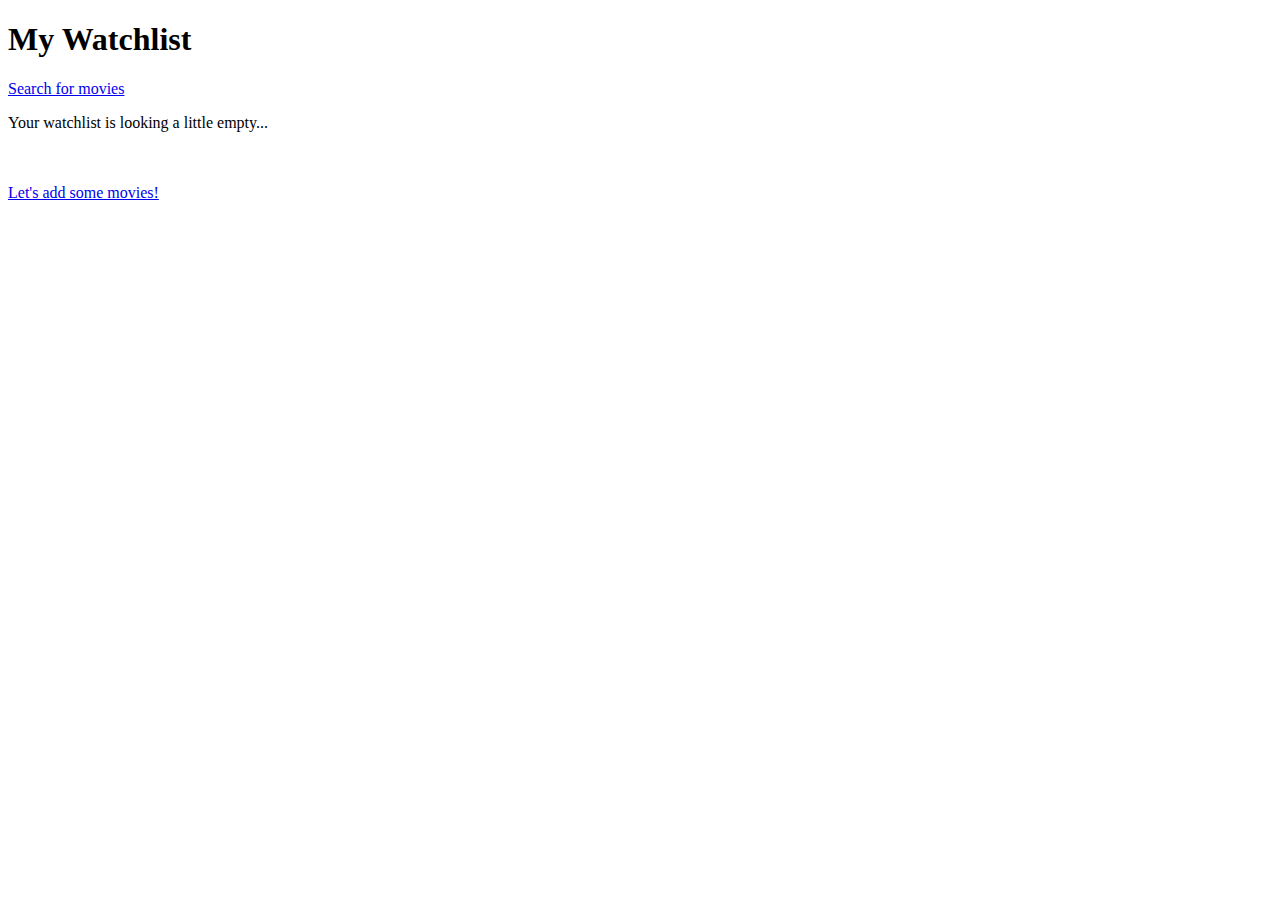
==== watchlist.html @ 06f66841 "Watchlist page created" ====
<!DOCTYPE html>
<html lang="en">
  <head>
    <meta charset="UTF-8" />
    <meta name="viewport" content="width=device-width, initial-scale=1.0" />
    <title>Movie Watchlist Search page</title>
  </head>
  <body>
    <header>
      <h1>My Watchlist</h1>
      <a href="index.html">Search for movies</a>
    </header>
    <section id="search-results">
      <p>Your watchlist is looking a little empty...</p>
      <a href="index.html"><img src="img/Iconplus.png" alt="plus icon">
      <p>Let's add some movies!</p></a>
    </section>
  </body>
</html>
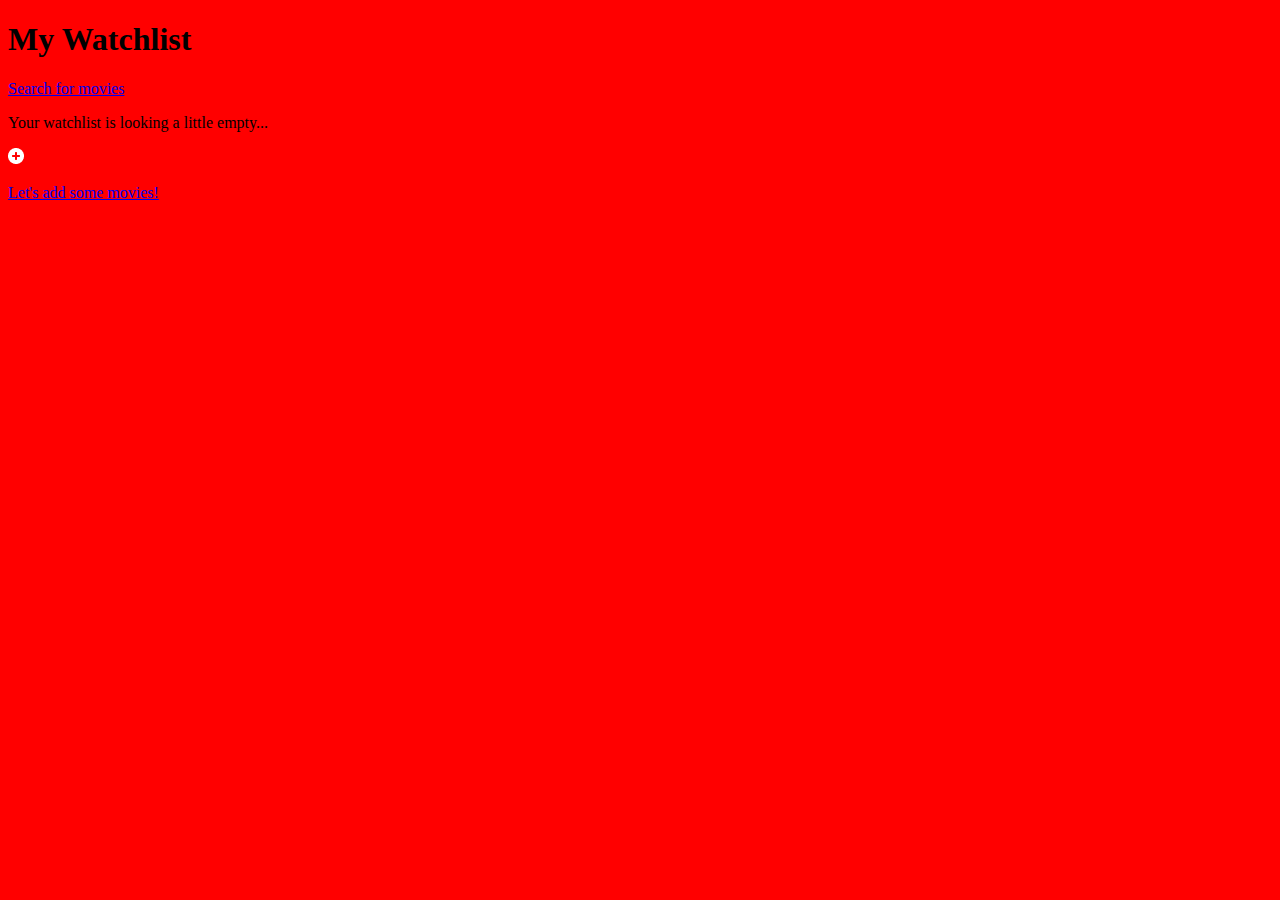
==== commit b6907718: "Css link added and file created" ====
--- a/watchlist.html
+++ b/watchlist.html
@@ -4,6 +4,7 @@
     <meta charset="UTF-8" />
     <meta name="viewport" content="width=device-width, initial-scale=1.0" />
     <title>Movie Watchlist Search page</title>
+    <link rel="stylesheet" href="index.css" />
   </head>
   <body>
     <header>
@@ -12,8 +13,10 @@
     </header>
     <section id="search-results">
       <p>Your watchlist is looking a little empty...</p>
-      <a href="index.html"><img src="img/Iconplus.png" alt="plus icon">
-      <p>Let's add some movies!</p></a>
+      <a href="index.html"
+        ><img src="img/Iconplus.png" alt="plus icon" />
+        <p>Let's add some movies!</p></a
+      >
     </section>
   </body>
 </html>
--- a/index.css
+++ b/index.css
@@ -0,0 +1,3 @@
+body {
+  background-color: red;
+}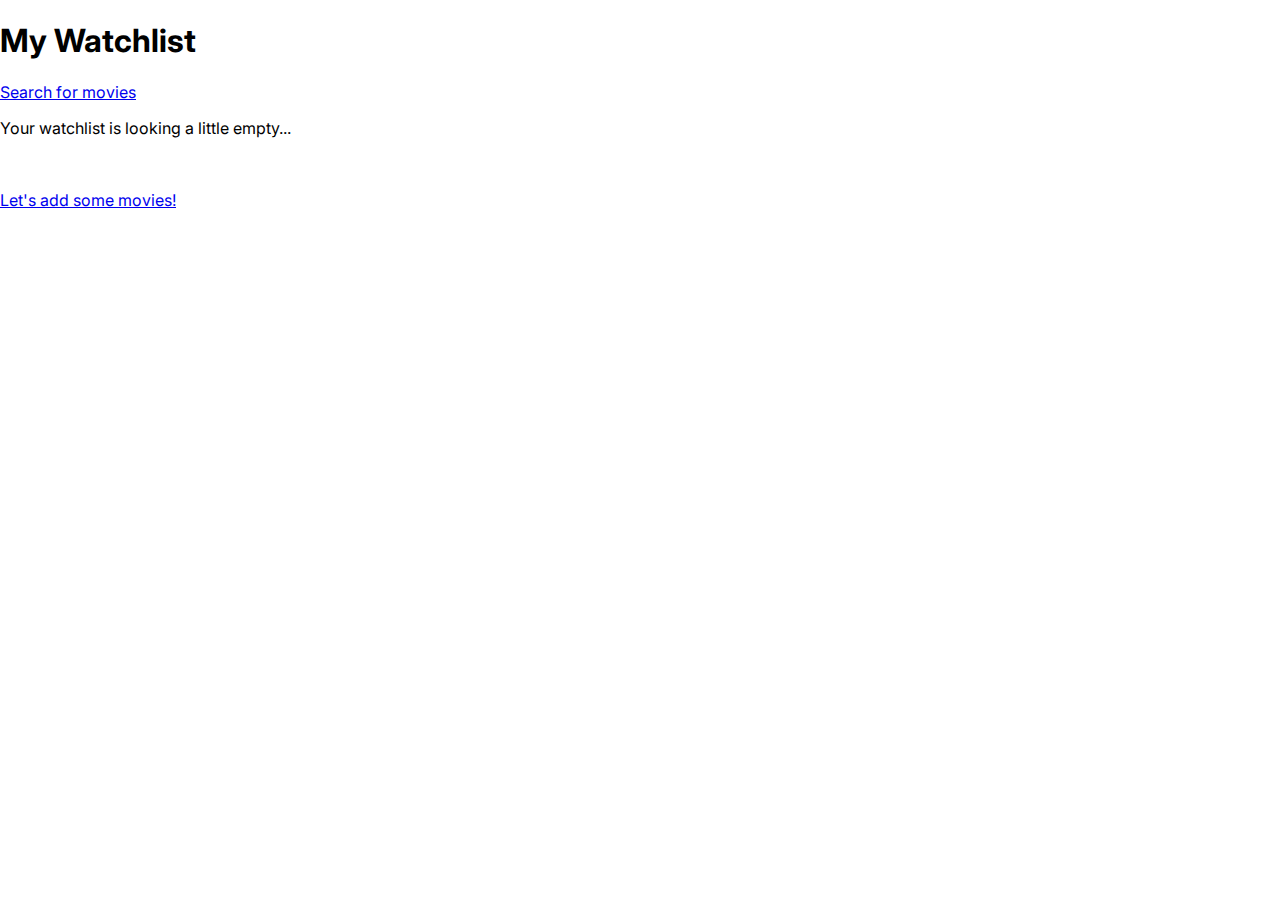
==== commit d3876404: "added font import to HTML and CSS" ====
--- a/watchlist.html
+++ b/watchlist.html
@@ -5,6 +5,12 @@
     <meta name="viewport" content="width=device-width, initial-scale=1.0" />
     <title>Movie Watchlist Search page</title>
     <link rel="stylesheet" href="index.css" />
+    <link rel="preconnect" href="https://fonts.googleapis.com" />
+    <link rel="preconnect" href="https://fonts.gstatic.com" crossorigin />
+    <link
+      href="https://fonts.googleapis.com/css2?family=Inter:wght@400;500;700;800&display=swap"
+      rel="stylesheet"
+    />
   </head>
   <body>
     <header>
--- a/index.css
+++ b/index.css
@@ -1,3 +1,5 @@
 body {
-  background-color: red;
+  margin: 0;
+  padding:0;
+  font-family: 'Inter', sans-serif;
 }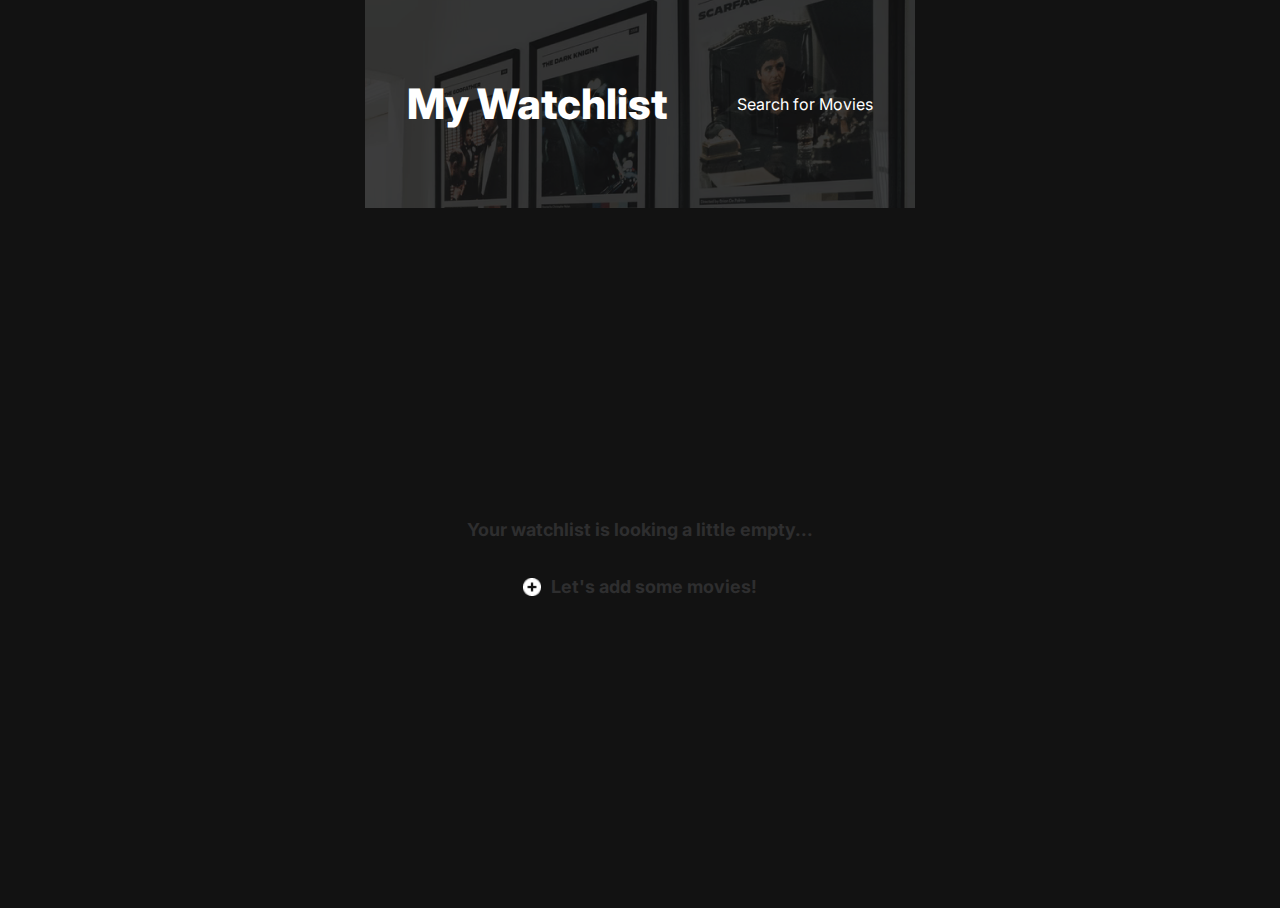
==== commit d023d41a: "final basic styling complete" ====
--- a/watchlist.html
+++ b/watchlist.html
@@ -14,15 +14,19 @@
   </head>
   <body>
     <header>
-      <h1>My Watchlist</h1>
-      <a href="index.html">Search for movies</a>
+      <div id="title">
+        <h1>My Watchlist</h1>
+        <a href="index.html">Search for Movies</a>
+      </div>
     </header>
     <section id="search-results">
-      <p>Your watchlist is looking a little empty...</p>
-      <a href="index.html"
-        ><img src="img/Iconplus.png" alt="plus icon" />
-        <p>Let's add some movies!</p></a
-      >
+      <div class="empty-results">
+        <p>Your watchlist is looking a little empty...</p>
+        <a href="index.html" id="add-movies"
+          ><img src="img/Iconplus.png" alt="plus icon" />
+          <p>Let's add some movies!</p></a
+        >
+      </div>
     </section>
   </body>
 </html>
--- a/index.css
+++ b/index.css
@@ -2,4 +2,103 @@
   margin: 0;
   padding:0;
   font-family: 'Inter', sans-serif;
+  color:#fff;
+  width: 550px;
+  background-color: #121212;
+  margin: auto;
+}
+
+/* Header styles */
+header {
+  display: flex;
+  flex-direction: column;
+  background-image:url("img/image\ 36.png");
+  background-repeat: no-repeat;
+  background-size: cover;
+  height: 208px;
+}
+
+header #title{
+  margin: 0 42px;
+  display: flex;
+  justify-content: space-between;
+  padding-top: 50px;
+  /* align-items: center; */
+}
+
+header h1 {
+  font-size: 42px;
+  font-weight: 800;
+}
+
+header a {
+  align-self:center;
+  text-decoration: none;
+  color: inherit;
+}
+
+header #search{
+  border: solid 1px #2e2e2f;
+  background-color: #2e2e2f;
+  padding: 5px;
+  width: 460px;
+  margin-left: 40px;
+  margin-top: 30px;
+}
+
+header input {
+  height: 100%;
+  margin: 0;
+  padding:0;
+  width:340px;
+  background-color:#2e2e2f;
+  border: none;
+}
+
+header img {
+  padding-left:5px;
+  padding-top: 5px;
+}
+header button {
+  height: 100%;
+  border: none;
+  background-color:#2e2e2f;
+  color: #fff;
+  font-weight: 500;
+  font-size: 14px;
+  padding-bottom: 5px;
+  padding-left: 20px;
+}
+
+/* Body styling */
+
+#search-results {
+  display: flex;
+  flex-direction: column;
+  height: 700px;
+  align-items: center;
+  justify-content: center;
+}
+
+#search-results img {
+  width: 70px
+}
+
+#search-results p {
+  color: #2e2e2f;
+  font-weight: 700;
+  font-size: 18px;
+}
+
+.empty-results a {
+  display: flex;
+  gap: 10px;
+  justify-content: center;
+  text-decoration: none;
+  cursor: pointer;  
+}
+
+#add-movies img {
+  align-self: center;
+  width: 18px;
 }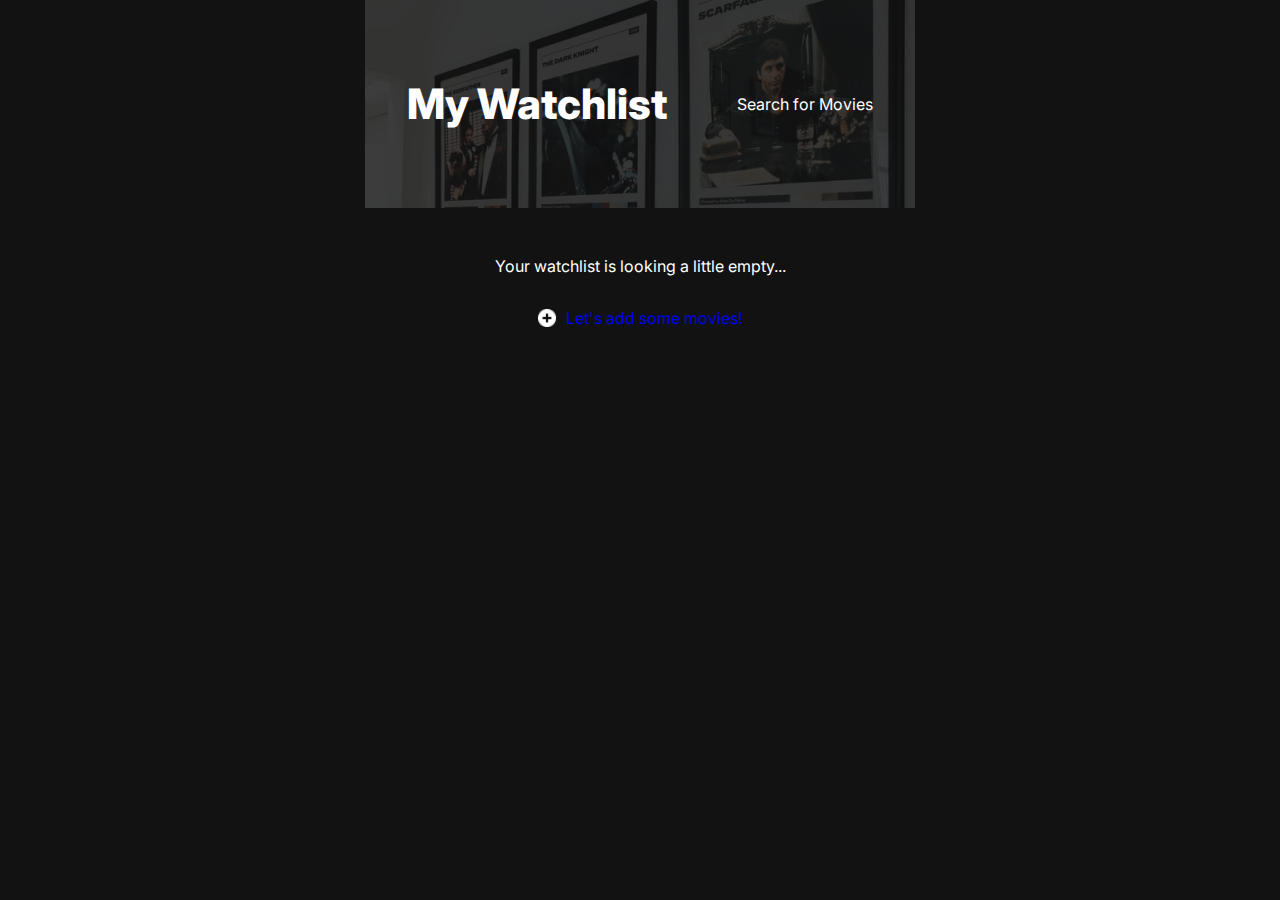
==== commit 3201913e: "started the process of adding films to local storage as an array so I can delete them and display th" ====
--- a/watchlist.html
+++ b/watchlist.html
@@ -23,10 +23,11 @@
       <div class="empty-results">
         <p>Your watchlist is looking a little empty...</p>
         <a href="index.html" id="add-movies"
-          ><img src="img/Iconplus.png" alt="plus icon" />
+          ><img src="img/icon-plus.png" alt="plus icon" />
           <p>Let's add some movies!</p></a
         >
       </div>
     </section>
+    <script src="watchlist.js" type="module"></script>
   </body>
 </html>
--- a/index.css
+++ b/index.css
@@ -12,7 +12,7 @@
 header {
   display: flex;
   flex-direction: column;
-  background-image:url("img/image\ 36.png");
+  background-image:url("img/background-image.png");
   background-repeat: no-repeat;
   background-size: cover;
   height: 208px;
@@ -23,7 +23,6 @@
   display: flex;
   justify-content: space-between;
   padding-top: 50px;
-  /* align-items: center; */
 }
 
 header h1 {
@@ -49,9 +48,10 @@
 header input {
   height: 100%;
   margin: 0;
-  padding:0;
+  padding:0 10px;
   width:340px;
   background-color:#2e2e2f;
+  color:inherit;
   border: none;
 }
 
@@ -68,6 +68,12 @@
   font-size: 14px;
   padding-bottom: 5px;
   padding-left: 20px;
+  cursor: pointer;
+}
+
+header button:active{
+  background-color: #fff;
+  color:#2e2e2f;
 }
 
 /* Body styling */
@@ -75,22 +81,23 @@
 #search-results {
   display: flex;
   flex-direction: column;
-  height: 700px;
   align-items: center;
   justify-content: center;
+  margin-top: 2rem;
 }
 
-#search-results img {
-  width: 70px
+#search-results > img {
+  width: 70px;
+  margin-top: 15rem;
 }
 
-#search-results p {
+#search-results > p {
   color: #2e2e2f;
   font-weight: 700;
   font-size: 18px;
 }
 
-.empty-results a {
+.empty-results > a {
   display: flex;
   gap: 10px;
   justify-content: center;
@@ -98,7 +105,39 @@
   cursor: pointer;  
 }
 
+.empty-results > a:visited {
+  color:#fff;
+}
+
 #add-movies img {
   align-self: center;
   width: 18px;
+}
+
+/* Search results */
+
+.result-container, .header, .movie-data {
+  display: flex;
+  align-items: center;
+  gap: 1rem;
+  margin-top: 1rem;
+}
+
+.result-container > img {
+  width: 150px;
+}
+
+.result-container {
+  border-bottom: solid 2px #2e2e2f
+}
+
+.icon {
+  height: 18px;
+}
+
+.add-to-watchlist {
+  display: flex;
+  align-items: center;
+  gap: 0.5rem;
+  cursor: pointer;
 }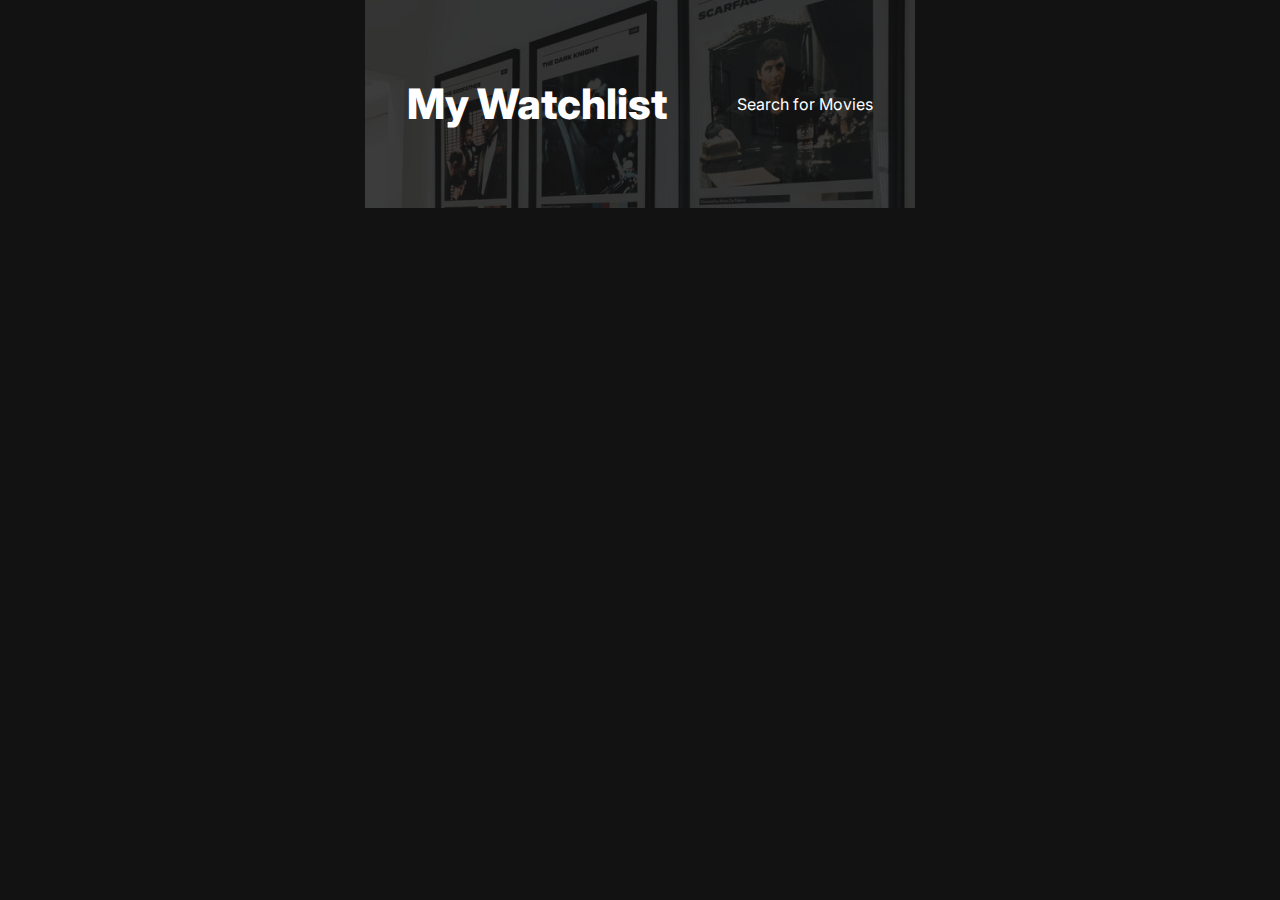
==== commit 342ced55: "MVP achieved, just. Still need to resolve the ability to remove from local storage from the watchlis" ====
--- a/watchlist.html
+++ b/watchlist.html
@@ -28,6 +28,6 @@
         >
       </div>
     </section>
-    <script src="watchlist.js" type="module"></script>
   </body>
+  <script src="watchlist.js" type="module"></script>
 </html>
